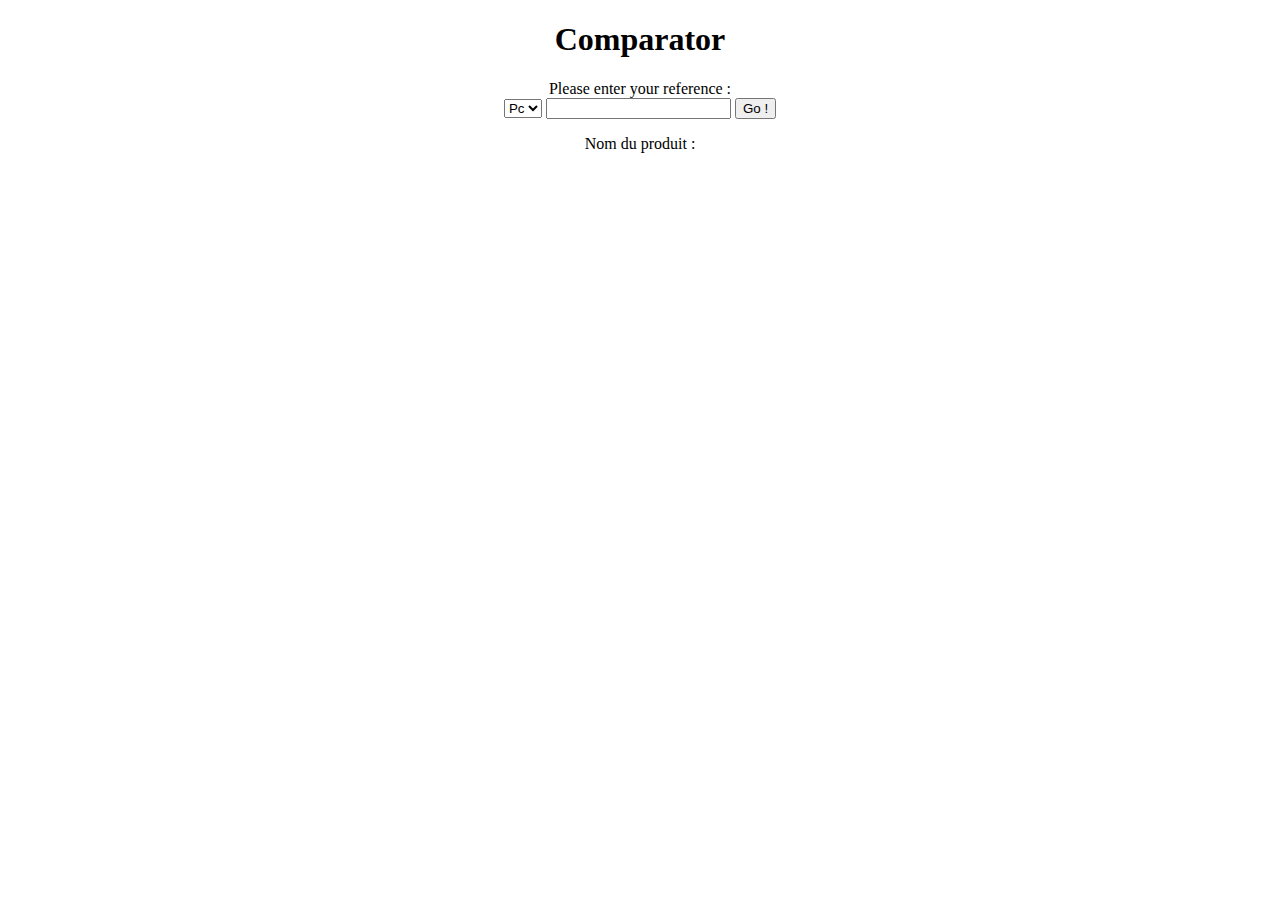
==== site web/index.html @ 1938ef24 "ajout doss site web + fichier scrap.js" ====
﻿<!doctype html>
<html lang="fr">
<head>
  <meta charset="utf-8">
  <title>Final Project Web Application</title>
  <link rel="stylesheet" href="index.css">
  <script src="script.js"></script>
</head>
<body>
<div class="start">
<h1>Comparator</h1>
<form class="form">
Please enter your reference : <br>
<select>
	<option>Pc</option>
	<option></option>
</select>
<input type="text" name="ref">
<input class="button" type ="submit" name="Go" value ="Go !" onclick="Rechercher()">
</form>
</div>
<div class="result">
<p class="TitleResult">Nom du produit : </p>
<table>
<tr>
	<th></th>
</tr>
</table>
</div>
</body>
</html>
---- site web/index.css ----
body
{
	text-align: center;
}
h1
{
	text-align: center;

}
.form
{
	
}
.button
{
	
}
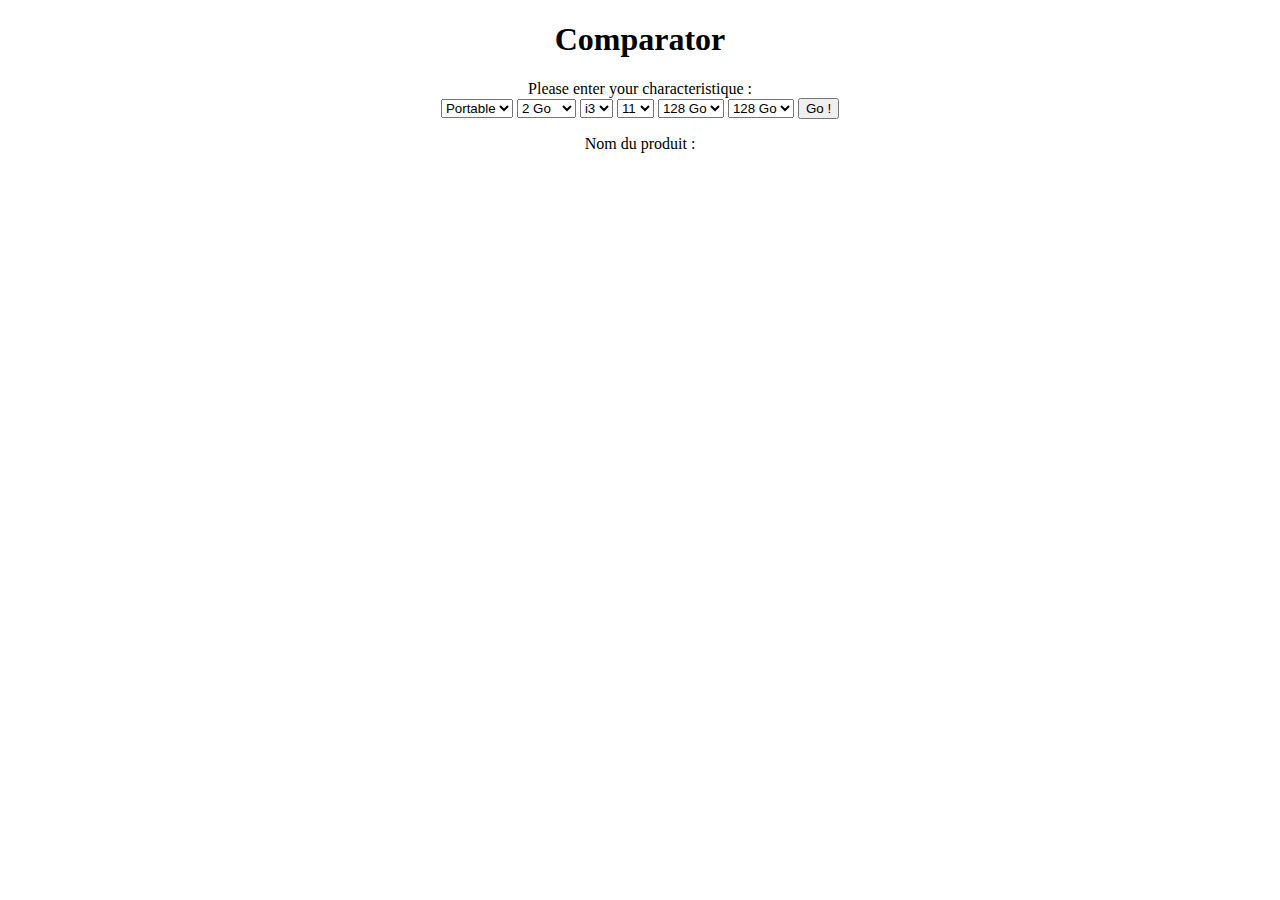
==== commit f30e9a2c: "Add files via upload" ====
--- a/site web/index.html
+++ b/site web/index.html
@@ -1,31 +1,62 @@
-﻿<!doctype html>
-<html lang="fr">
-<head>
-  <meta charset="utf-8">
-  <title>Final Project Web Application</title>
-  <link rel="stylesheet" href="index.css">
-  <script src="script.js"></script>
-</head>
-<body>
-<div class="start">
-<h1>Comparator</h1>
-<form class="form">
-Please enter your reference : <br>
-<select>
-	<option>Pc</option>
-	<option></option>
-</select>
-<input type="text" name="ref">
-<input class="button" type ="submit" name="Go" value ="Go !" onclick="Rechercher()">
-</form>
-</div>
-<div class="result">
-<p class="TitleResult">Nom du produit : </p>
-<table>
-<tr>
-	<th></th>
-</tr>
-</table>
-</div>
-</body>
+﻿<!doctype html>
+<html lang="fr">
+<head>
+  <meta charset="utf-8">
+  <title>Final Project Web Application</title>
+  <link rel="stylesheet" href="index.css">
+  <script src="script.js"></script>
+</head>
+<body>
+<div class="start">
+<h1>Comparator</h1>
+<form class="form">
+Please enter your characteristique : <br>
+<select id="platform">
+	<option>Portable</option>
+	<option>desktop</option>
+</select>
+<select name="ram" placeholder="ram" id ="ram">
+	<option>2 Go</option>
+	<option>4 Go</option>
+	<option>6 Go</option>
+	<option>8 Go</option>
+	<option>16 Go</option>
+</select>
+
+<select name="processor" placeholder="processor" id="processor">
+	<option>i3</option>
+	<option>i5</option>
+	<option>i7</option>
+</select> 
+<select name="screenSize" placeholder="Screen Size" id="screenSize">
+	<option>11</option>
+	<option>13</option>
+	<option>14</option>
+	<option>15</option>
+	<option>17</option>
+
+</select> 
+
+<select name="Hard drive" placeholder="Hard drive" id="hardDrive">
+	<option>128 Go</option>
+	<option>256 Go</option>
+	<option>500 Go</option>
+	<option>1 To</option>
+</select>
+
+<select  name="SSD" placeholder="ssd" id="SSD">
+	<option>128 Go</option>
+	<option>256 Go</option>
+	<option>500 Go</option>
+	<option>1 To</option>
+</select> 
+
+		<input class="button" type ="submit" name="Go" value ="Go !" onclick="Rechercher()">
+</form>
+</div>
+	<div class="result">
+		<p class="TitleResult">Nom du produit : </p>
+
+	</div>
+</body>
 </html>